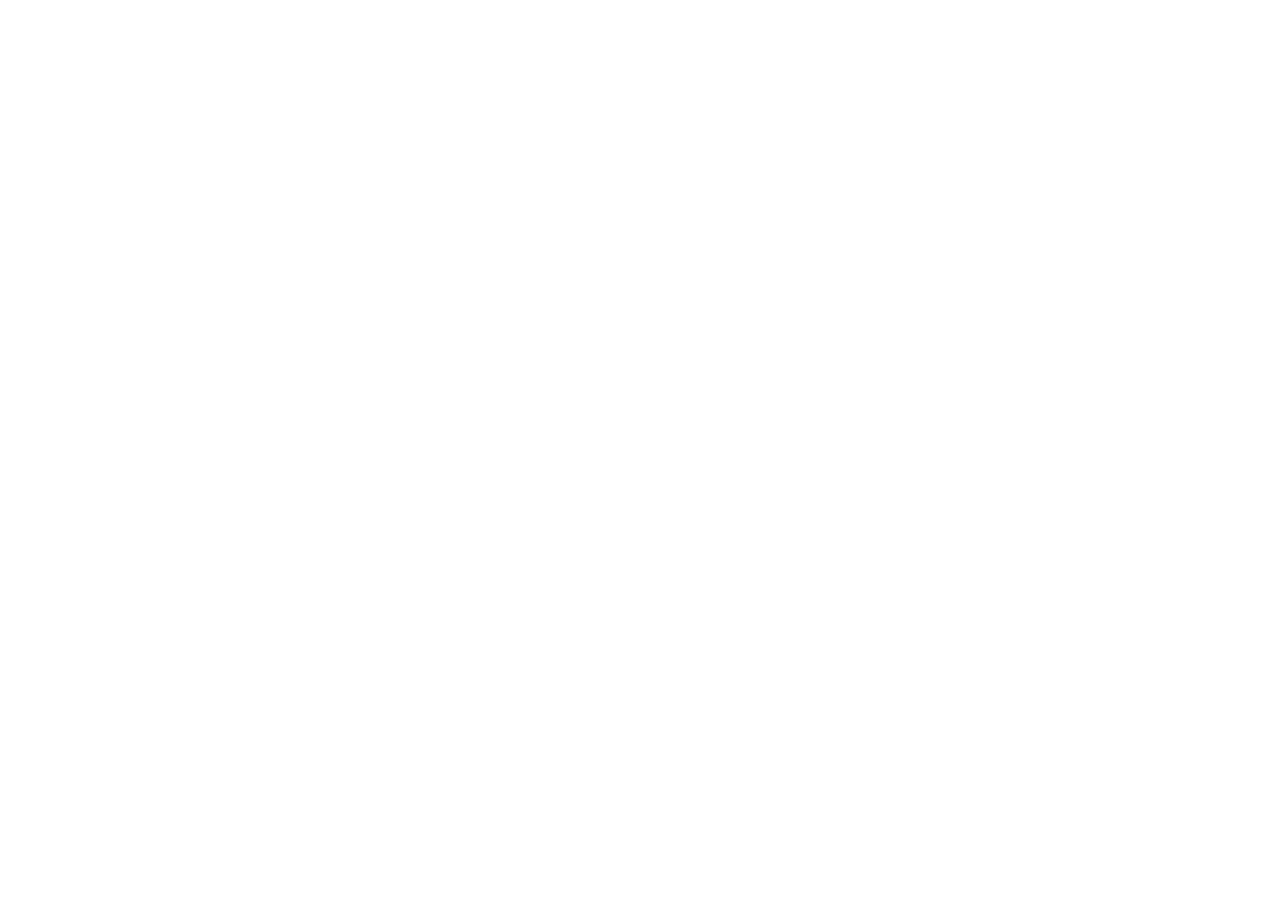
==== index.html @ dfacae6a "Update index.html" ====
<!DOCTYPE html>
<html lang="en">
<head>
    <meta charset="UTF-8">
    <meta http-equiv="X-UA-Compatible" content="IE=edge">
    <meta name="viewport" content="width=device-width, initial-scale=1.0">
    <title>Adidas Perú</title>
    <link rel="stylesheet" href="css/Proyecto.css">
    <link rel="icon" href="../imagenes/icono adidas.png">
    
</head>
<body>
      
 
    <div class="contenedor">


         <h2 id="titulo" style="font-family: Arial, Helvetica, sans-serif;"><em> Adidas</em></h1>
         
        
          <a href="paginas/RopaMujeres.html" id="animated-link1" class="secciones">Tienda</a>  
          <a href="paginas/Delivery_Pagina.html" id="animated-link2" class="secciones">Servicios</a>
          <a href="paginas/Locales_Pagina.html" id="animated-link3" class="secciones">Locales</a>
        
          <a href="paginas/AcercaDeNosotros.html" id="enlace1">Acerca de nosotros</a>
          
          

    </div>
     <video autoplay loop muted>
        <source src="../imagenes/video_principal.mp4"
         type="video/mp4">
    </video>
  
 
</body>
</html>
---- css/Proyecto.css ----
video{
  position: absolute;
  top: 0%;
  left: 0%;
  width: 100%;
  height: 100%;
  object-fit: cover;
}

.secciones{margin-top: 2%;}

#link{
    text-align: right;
    font-family: 'Courier New';
    font-size: 17px;
 
  }
  

 
 #titulo{
  
    position: absolute;
    top: 30%;
    left: 42%;
    color: white;
    font-size: 100px;
    font-family: 'Georgia';
    z-index: 2;
 }

 #animated-link1 {
    position: absolute;
    top: 65%;
    left: 25%;
    color: white;
    text-decoration: none;
    transition: transform 0.3s ease;
    font-size: 50px;
    font-family: 'Courier New';
    z-index: 2;
    
  }
  #animated-link1:hover {
    transform: scale(1.2);
  }


  #animated-link2 {
   position: absolute;
   top: 65%;
   left: 45%;
   color: white;
   text-decoration: none;
   transition: transform 0.3s ease;
   font-size: 50px;
   font-family: 'Courier New';
   z-index: 2;
   
   
 }
 #animated-link2:hover {
   transform: scale(1.2);
 }

 #animated-link3 {
   position: absolute;
   top: 65%;
   left: 70%;
   color: white;
   text-decoration: none;
   transition: transform 0.3s ease;
   font-size: 50px;
   font-family: 'Courier New';
   z-index: 2;
   
   
 }
 #animated-link3:hover {
   transform: scale(1.2);
}

#enlace1{ 
  position: absolute;
  top: 1%;
  left: 84%;
  color: white;
  text-decoration: none;
  transition: transform 0.3s ease;
  font-size: 18px;
  font-family: 'Courier New';
  z-index: 2;
  }
  #enlace2{
    position: absolute;
    top: 1%;
    left: 77%;
    color: white;
    text-decoration: none;
    transition: transform 0.3s ease;
    font-size: 18px;
    font-family: 'Courier New';
    z-index: 2;
  }
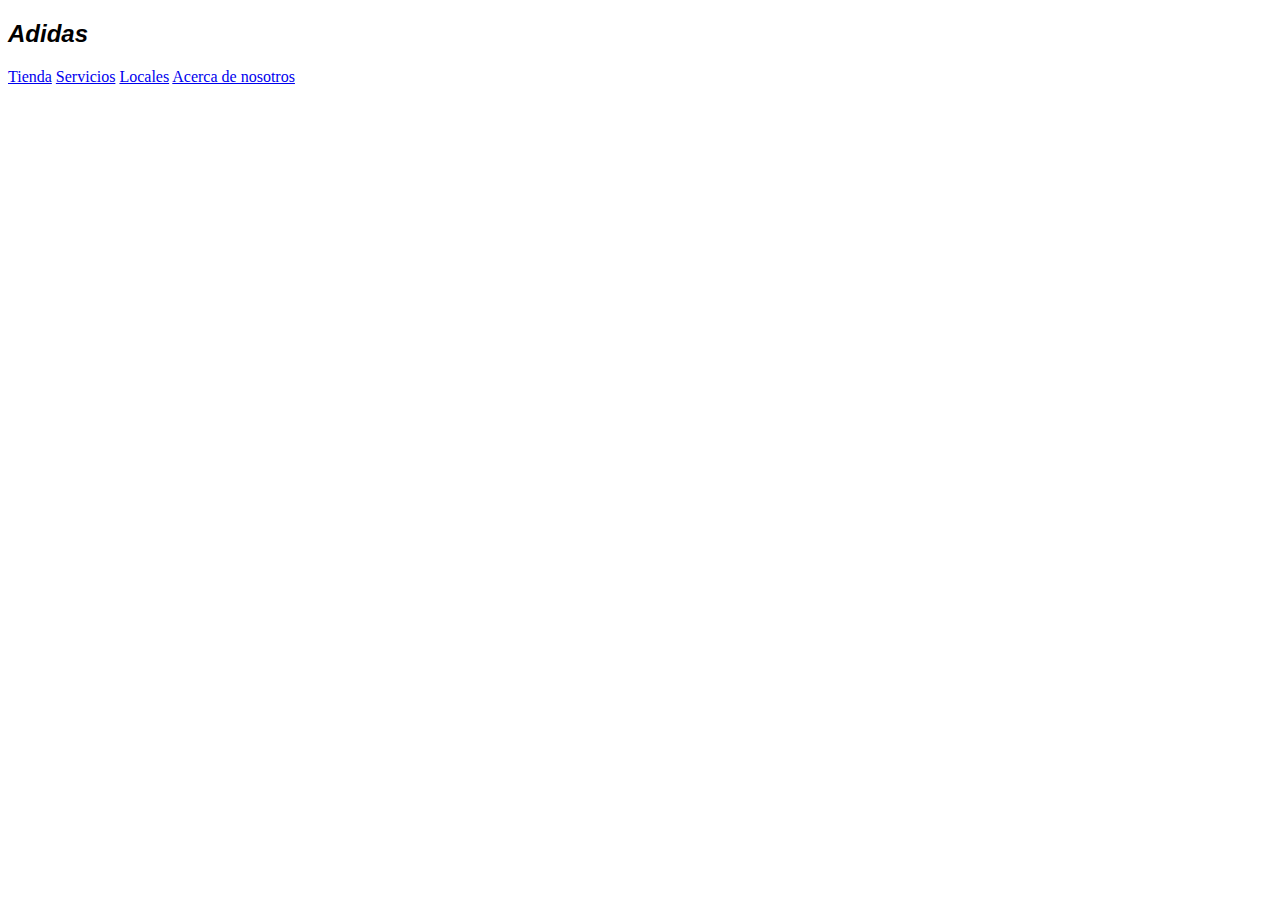
==== commit 48155fe1: "Update index.html" ====
--- a/index.html
+++ b/index.html
@@ -5,7 +5,7 @@
     <meta http-equiv="X-UA-Compatible" content="IE=edge">
     <meta name="viewport" content="width=device-width, initial-scale=1.0">
     <title>Adidas Perú</title>
-    <link rel="stylesheet" href="css/Proyecto.css">
+    <link rel="stylesheet" href="Proyecto.css">
     <link rel="icon" href="../imagenes/icono adidas.png">
     
 </head>
@@ -18,11 +18,11 @@
          <h2 id="titulo" style="font-family: Arial, Helvetica, sans-serif;"><em> Adidas</em></h1>
          
         
-          <a href="paginas/RopaMujeres.html" id="animated-link1" class="secciones">Tienda</a>  
-          <a href="paginas/Delivery_Pagina.html" id="animated-link2" class="secciones">Servicios</a>
-          <a href="paginas/Locales_Pagina.html" id="animated-link3" class="secciones">Locales</a>
+          <a href="/paginas/RopaMujeres.html" id="animated-link1" class="secciones">Tienda</a>  
+          <a href="/paginas/Delivery_Pagina.html" id="animated-link2" class="secciones">Servicios</a>
+          <a href="/paginas/Locales_Pagina.html" id="animated-link3" class="secciones">Locales</a>
         
-          <a href="paginas/AcercaDeNosotros.html" id="enlace1">Acerca de nosotros</a>
+          <a href="/paginas/AcercaDeNosotros.html" id="enlace1">Acerca de nosotros</a>
           
           
 
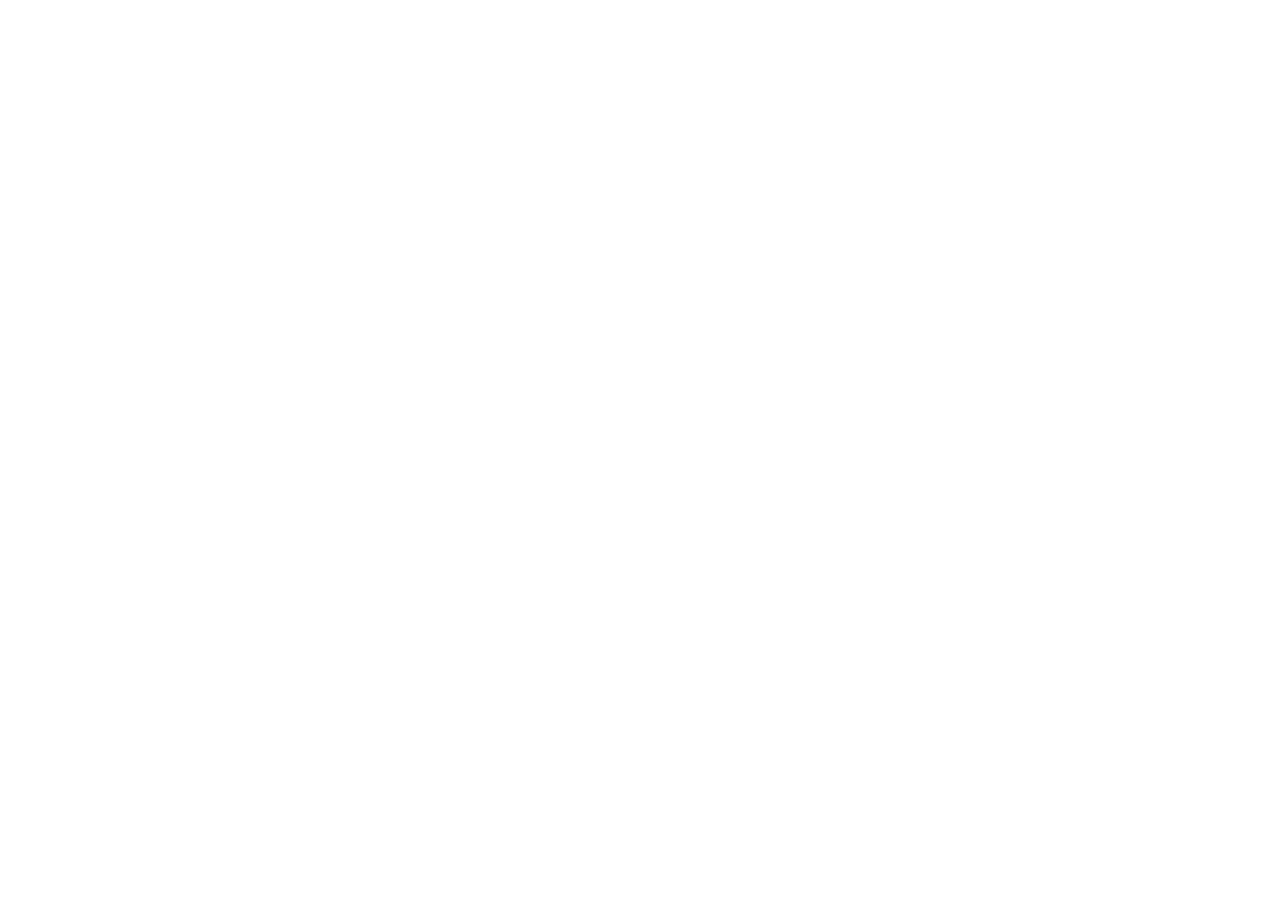
==== commit 6e130886: "Update index.html" ====
--- a/index.html
+++ b/index.html
@@ -5,7 +5,7 @@
     <meta http-equiv="X-UA-Compatible" content="IE=edge">
     <meta name="viewport" content="width=device-width, initial-scale=1.0">
     <title>Adidas Perú</title>
-    <link rel="stylesheet" href="Proyecto.css">
+    <link rel="stylesheet" href="css/Proyecto.css">
     <link rel="icon" href="../imagenes/icono adidas.png">
     
 </head>
@@ -18,11 +18,11 @@
          <h2 id="titulo" style="font-family: Arial, Helvetica, sans-serif;"><em> Adidas</em></h1>
          
         
-          <a href="/paginas/RopaMujeres.html" id="animated-link1" class="secciones">Tienda</a>  
-          <a href="/paginas/Delivery_Pagina.html" id="animated-link2" class="secciones">Servicios</a>
-          <a href="/paginas/Locales_Pagina.html" id="animated-link3" class="secciones">Locales</a>
+          <a href="paginas/RopaMujeres.html" id="animated-link1" class="secciones">Tienda</a>  
+          <a href="paginas/Delivery_Pagina.html" id="animated-link2" class="secciones">Servicios</a>
+          <a href="paginas/Locales_Pagina.html" id="animated-link3" class="secciones">Locales</a>
         
-          <a href="/paginas/AcercaDeNosotros.html" id="enlace1">Acerca de nosotros</a>
+          <a href="paginas/AcercaDeNosotros.html" id="enlace1">Acerca de nosotros</a>
           
           
 
--- a/css/Proyecto.css
+++ b/css/Proyecto.css
@@ -0,0 +1,104 @@
+video{
+  position: absolute;
+  top: 0%;
+  left: 0%;
+  width: 100%;
+  height: 100%;
+  object-fit: cover;
+}
+
+.secciones{margin-top: 2%;}
+
+#link{
+    text-align: right;
+    font-family: 'Courier New';
+    font-size: 17px;
+ 
+  }
+  
+
+ 
+ #titulo{
+  
+    position: absolute;
+    top: 30%;
+    left: 42%;
+    color: white;
+    font-size: 100px;
+    font-family: 'Georgia';
+    z-index: 2;
+ }
+
+ #animated-link1 {
+    position: absolute;
+    top: 65%;
+    left: 25%;
+    color: white;
+    text-decoration: none;
+    transition: transform 0.3s ease;
+    font-size: 50px;
+    font-family: 'Courier New';
+    z-index: 2;
+    
+  }
+  #animated-link1:hover {
+    transform: scale(1.2);
+  }
+
+
+  #animated-link2 {
+   position: absolute;
+   top: 65%;
+   left: 45%;
+   color: white;
+   text-decoration: none;
+   transition: transform 0.3s ease;
+   font-size: 50px;
+   font-family: 'Courier New';
+   z-index: 2;
+   
+   
+ }
+ #animated-link2:hover {
+   transform: scale(1.2);
+ }
+
+ #animated-link3 {
+   position: absolute;
+   top: 65%;
+   left: 70%;
+   color: white;
+   text-decoration: none;
+   transition: transform 0.3s ease;
+   font-size: 50px;
+   font-family: 'Courier New';
+   z-index: 2;
+   
+   
+ }
+ #animated-link3:hover {
+   transform: scale(1.2);
+}
+
+#enlace1{ 
+  position: absolute;
+  top: 1%;
+  left: 84%;
+  color: white;
+  text-decoration: none;
+  transition: transform 0.3s ease;
+  font-size: 18px;
+  font-family: 'Courier New';
+  z-index: 2;
+  }
+  #enlace2{
+    position: absolute;
+    top: 1%;
+    left: 77%;
+    color: white;
+    text-decoration: none;
+    transition: transform 0.3s ease;
+    font-size: 18px;
+    font-family: 'Courier New';
+    z-index: 2;
+  }
